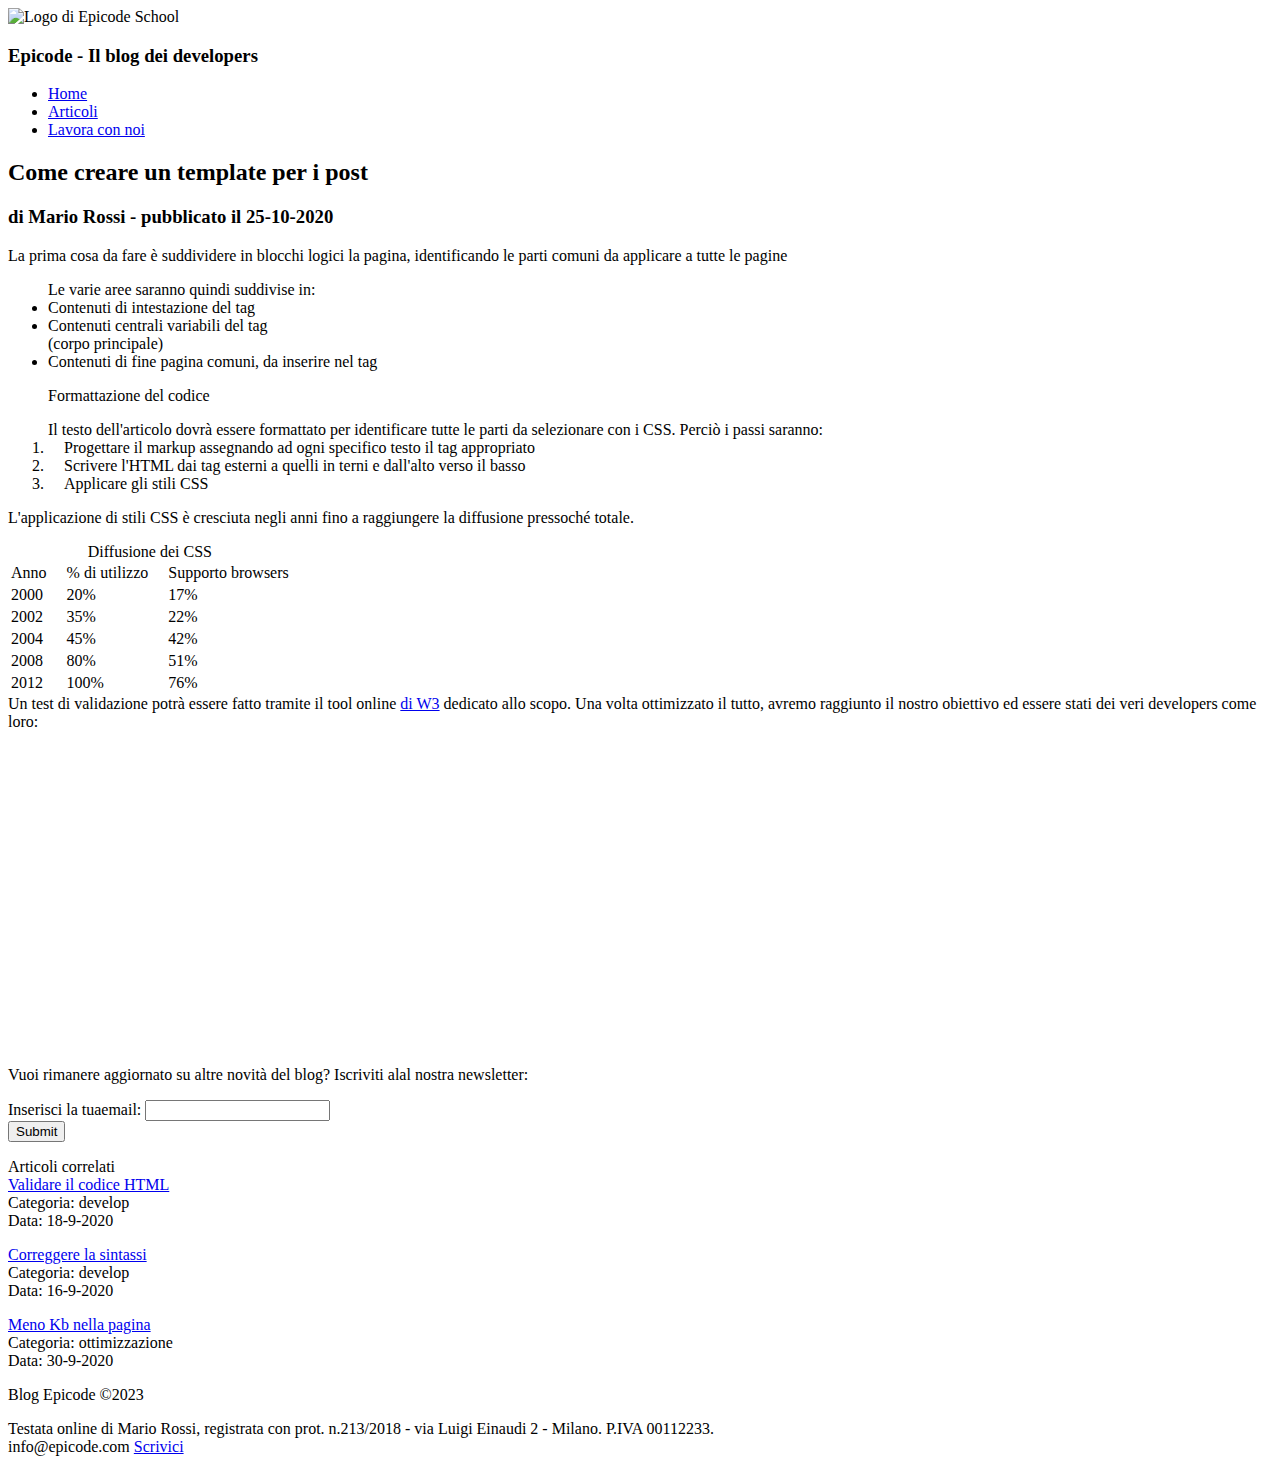
==== 26-mar-24/html/Sito_blog.html @ f5c940d6 "fatto" ====
<!DOCTYPE html>
<html lang="en">
<head>
    <meta charset="UTF-8">
    <meta name="viewport" content="width=device-width, initial-scale=1.0">
    <title>Sviluppo di una pagina web - Blog Epicode</title>
    <meta name="description" content="Primi passi operativi per creare un modello di pagina html per un post. scopri come iniziare in modo facile.">
</head>
<body>
    <div id="contenitore">
        <header>
            <img src="/Prima_settimana/26-mar-24/assets/img/logo.svg" alt="Logo di Epicode School">
            <h3><strong>Epicode</strong> - Il blog dei developers</h3>
        </header>
        <nav>
            <ul>
                <li><a href="#Home">Home</a></li>
                <li><a href="#Articoli">Articoli</a></li>
                <li><a href="#footer">Lavora con noi</a></li>
            </ul>    
        </nav>
        <main id="Home">
            <article id="Articoli">
               <h2><strong>Come creare un template per i post</strong></h2>
               <h3>di Mario Rossi - pubblicato il 25-10-2020</h3>
               <p>La prima cosa da fare è suddividere in blocchi logici la pagina, identificando le parti comuni da applicare a tutte le pagine</p>
                 <ul>Le varie aree saranno quindi suddivise in:
                    <li>Contenuti di intestazione del tag</li>
                    <li>Contenuti centrali variabili del tag <main> (corpo principale)</li>
                    <li>Contenuti di fine pagina comuni, da inserire nel tag</li>
                 </ul>
                <p>&emsp;&emsp;&nbsp;&nbsp;Formattazione del codice</p>
                 <ol>Il testo dell'articolo dovrà essere formattato per identificare tutte le parti da selezionare con i CSS. Perciò i passi
                    saranno:
                    <li>&emsp;Progettare il markup assegnando ad ogni specifico testo il tag appropriato</li>
                    <li>&emsp;Scrivere l'HTML dai tag esterni a quelli in terni e dall'alto verso il basso</li>
                    <li>&emsp;Applicare gli stili CSS</li>
                 </ol>
                <p>L'applicazione di stili CSS è cresciuta negli anni fino a raggiungere la diffusione pressoché totale.</p>
                <p>
                  <table>
                         <caption>Diffusione dei CSS</caption>
                         <tr>
                            <td>Anno&emsp;</td>
                            <td>% di utilizzo&emsp;</td>
                            <td>Supporto browsers</td>
                        </tr>
                        <tr>
                            <td>2000</td>
                            <td>20%</td>
                            <td>17%</td>
                        </tr>
                        <tr>
                            <td>2002</td>
                            <td>35%</td>
                            <td>22%</td>
                        </tr>
                        <tr>
                            <td>2004</td>
                            <td>45%</td>
                            <td>42%</td>
                        </tr>
                        <tr>
                            <td>2008</td>
                            <td>80%</td>
                            <td>51%</td>
                        </tr>
                        <tr>
                            <td>2012</td>
                            <td>100%</td>
                            <td>76%</td>
                        </tr>
                  </table>
                  Un test di validazione potrà essere fatto tramite il tool online <a href="https://validator.w3.org/" target="_blank">di W3</a> dedicato allo scopo.
                  Una volta ottimizzato il tutto, avremo raggiunto il nostro obiettivo ed essere stati dei veri developers come loro: <br>
                  <iframe width="560" height="315" src="https://www.youtube.com/embed/eXQmrnFMOSo?si=lwyKRmE-JIbYtJAc" title="YouTube video player" frameborder="0" allow="accelerometer; autoplay; clipboard-write; encrypted-media; gyroscope; picture-in-picture; web-share" referrerpolicy="strict-origin-when-cross-origin" allowfullscreen></iframe>
                </p>
            </article>
            <section>
                <p>Vuoi rimanere aggiornato su altre novità del blog? Iscriviti alal nostra newsletter:</p>
                <form method="#" action="#">
                    <label for="email">Inserisci la tuaemail:</label>
                    <input type="email" name="email"> <br>
                    <input type="submit">
                </form>
            </section>
        </main>
        <aside>
            <p>Articoli correlati <br>
                <a href="#">Validare il codice HTML</a><br>
              Categoria: develop <br>
              Data: 18-9-2020
            </p>
            <p>
                <a href="#">Correggere la sintassi</a><br>
                Categoria: develop <br>
                Data: 16-9-2020
            </p>
            <p>
                <a href="#">Meno Kb nella pagina</a><br>
                Categoria: ottimizzazione <br>
                Data: 30-9-2020
            </p>
        </aside>
        <footer id="footer">
            <p>Blog Epicode &copy;2023</p>
            <p>Testata online di Mario Rossi, registrata con prot. n.213/2018 - via Luigi Einaudi 2 - Milano. P.IVA 00112233.<br>
               info@epicode.com <a href="mailto:info@epicode.com">Scrivici</a></p>  
            </p> 
        </footer>
    </div>  
</body>
</html>
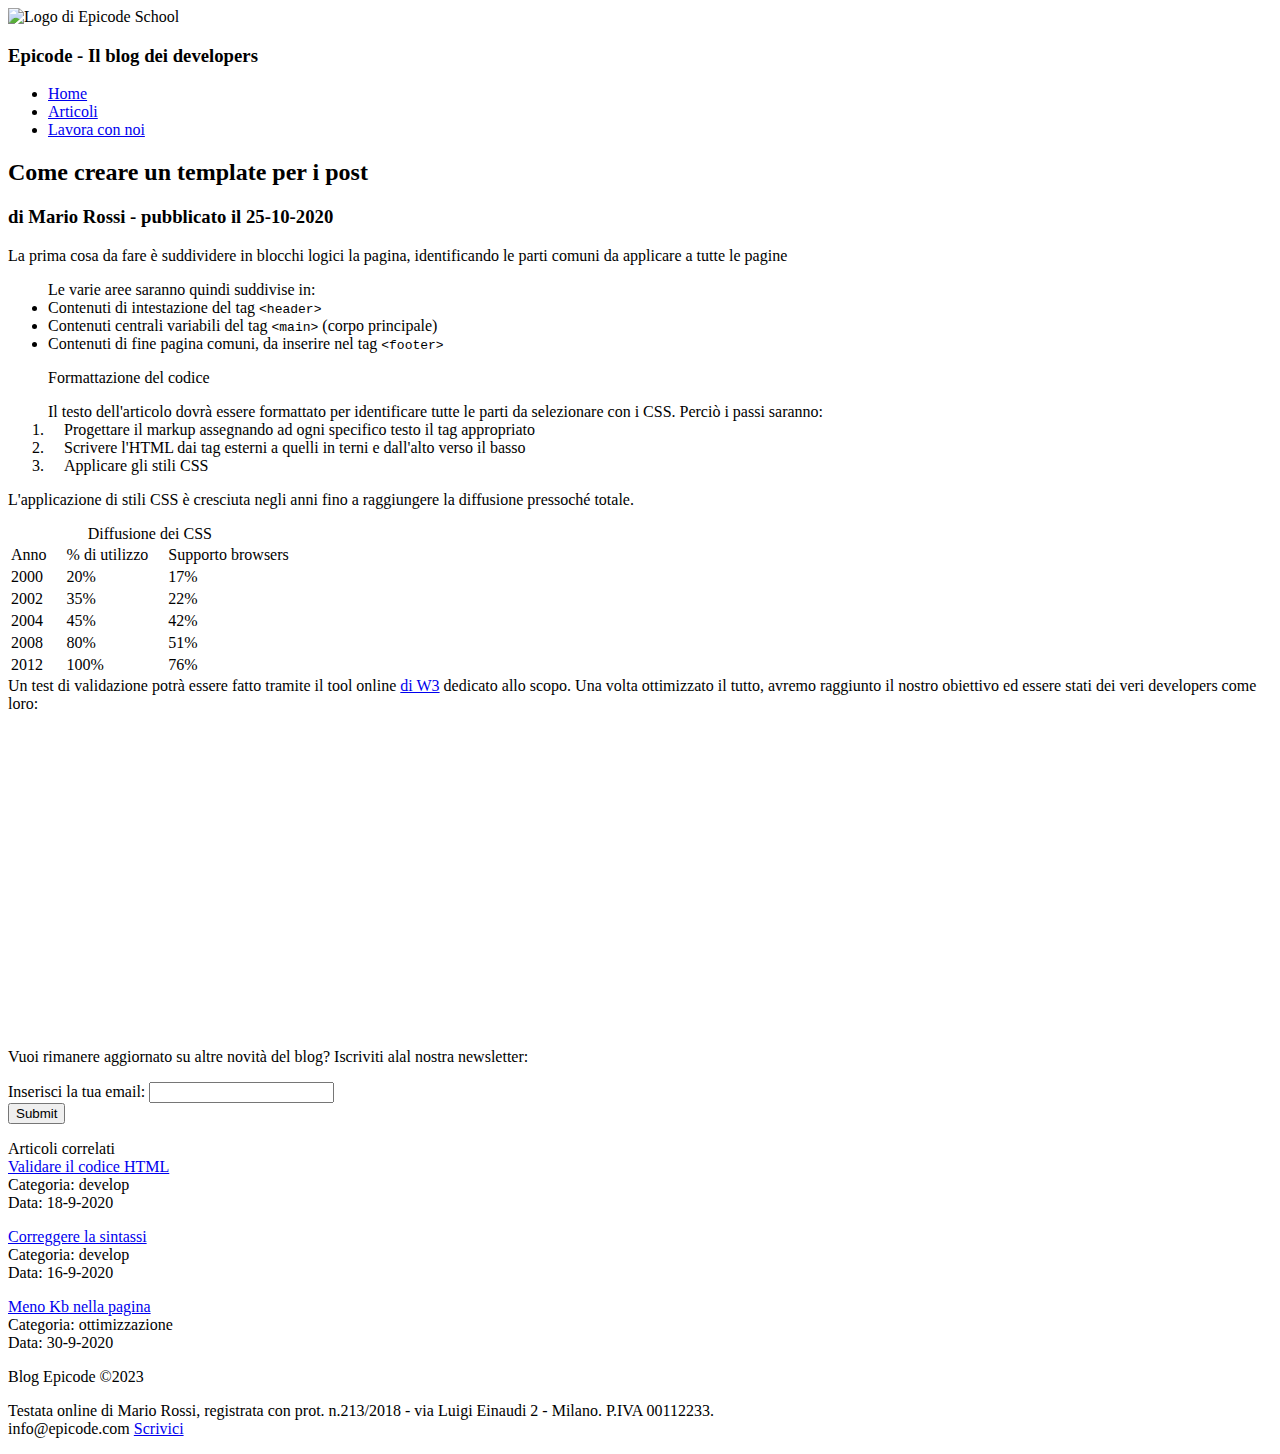
==== commit 61a9e239: "commento" ====
--- a/26-mar-24/html/Sito_blog.html
+++ b/26-mar-24/html/Sito_blog.html
@@ -14,7 +14,7 @@
         </header>
         <nav>
             <ul>
-                <li><a href="#Home">Home</a></li>
+                <li><a href="#Home">Home</a></li> <!-- li ho usati per navigare nella pagina dato che al momento non ho ancora i link-->
                 <li><a href="#Articoli">Articoli</a></li>
                 <li><a href="#footer">Lavora con noi</a></li>
             </ul>    
@@ -25,9 +25,9 @@
                <h3>di Mario Rossi - pubblicato il 25-10-2020</h3>
                <p>La prima cosa da fare è suddividere in blocchi logici la pagina, identificando le parti comuni da applicare a tutte le pagine</p>
                  <ul>Le varie aree saranno quindi suddivise in:
-                    <li>Contenuti di intestazione del tag</li>
-                    <li>Contenuti centrali variabili del tag <main> (corpo principale)</li>
-                    <li>Contenuti di fine pagina comuni, da inserire nel tag</li>
+                    <li>Contenuti di intestazione del tag <code>&lt;header&gt;</code></li>
+                    <li>Contenuti centrali variabili del tag <code>&lt;main&gt;</code> (corpo principale)</li>
+                    <li>Contenuti di fine pagina comuni, da inserire nel tag <code>&lt;footer&gt;</code></li>
                  </ul>
                 <p>&emsp;&emsp;&nbsp;&nbsp;Formattazione del codice</p>
                  <ol>Il testo dell'articolo dovrà essere formattato per identificare tutte le parti da selezionare con i CSS. Perciò i passi
@@ -71,7 +71,7 @@
                             <td>76%</td>
                         </tr>
                   </table>
-                  Un test di validazione potrà essere fatto tramite il tool online <a href="https://validator.w3.org/" target="_blank">di W3</a> dedicato allo scopo.
+                  Un test di validazione potrà essere fatto tramite il tool online <a href="https://validator.w3.org/" target="_blank" title="pagina validator">di W3</a> dedicato allo scopo.
                   Una volta ottimizzato il tutto, avremo raggiunto il nostro obiettivo ed essere stati dei veri developers come loro: <br>
                   <iframe width="560" height="315" src="https://www.youtube.com/embed/eXQmrnFMOSo?si=lwyKRmE-JIbYtJAc" title="YouTube video player" frameborder="0" allow="accelerometer; autoplay; clipboard-write; encrypted-media; gyroscope; picture-in-picture; web-share" referrerpolicy="strict-origin-when-cross-origin" allowfullscreen></iframe>
                 </p>
@@ -79,7 +79,7 @@
             <section>
                 <p>Vuoi rimanere aggiornato su altre novità del blog? Iscriviti alal nostra newsletter:</p>
                 <form method="#" action="#">
-                    <label for="email">Inserisci la tuaemail:</label>
+                    <label for="email">Inserisci la tua email:</label>
                     <input type="email" name="email"> <br>
                     <input type="submit">
                 </form>
@@ -87,17 +87,17 @@
         </main>
         <aside>
             <p>Articoli correlati <br>
-                <a href="#">Validare il codice HTML</a><br>
+                <a href="#" target="_blank" title="Pagina validazione HTML">Validare il codice HTML</a><br>
               Categoria: develop <br>
               Data: 18-9-2020
             </p>
             <p>
-                <a href="#">Correggere la sintassi</a><br>
+                <a href="#" target="_blank" title="Pagina sintassi">Correggere la sintassi</a><br>
                 Categoria: develop <br>
                 Data: 16-9-2020
             </p>
             <p>
-                <a href="#">Meno Kb nella pagina</a><br>
+                <a href="#" target="_blank" title="pagina meno Kb">Meno Kb nella pagina</a><br>
                 Categoria: ottimizzazione <br>
                 Data: 30-9-2020
             </p>
@@ -105,7 +105,7 @@
         <footer id="footer">
             <p>Blog Epicode &copy;2023</p>
             <p>Testata online di Mario Rossi, registrata con prot. n.213/2018 - via Luigi Einaudi 2 - Milano. P.IVA 00112233.<br>
-               info@epicode.com <a href="mailto:info@epicode.com">Scrivici</a></p>  
+               info@epicode.com <a href="mailto:info@epicode.com" title="email">Scrivici</a></p>  
             </p> 
         </footer>
     </div>  
